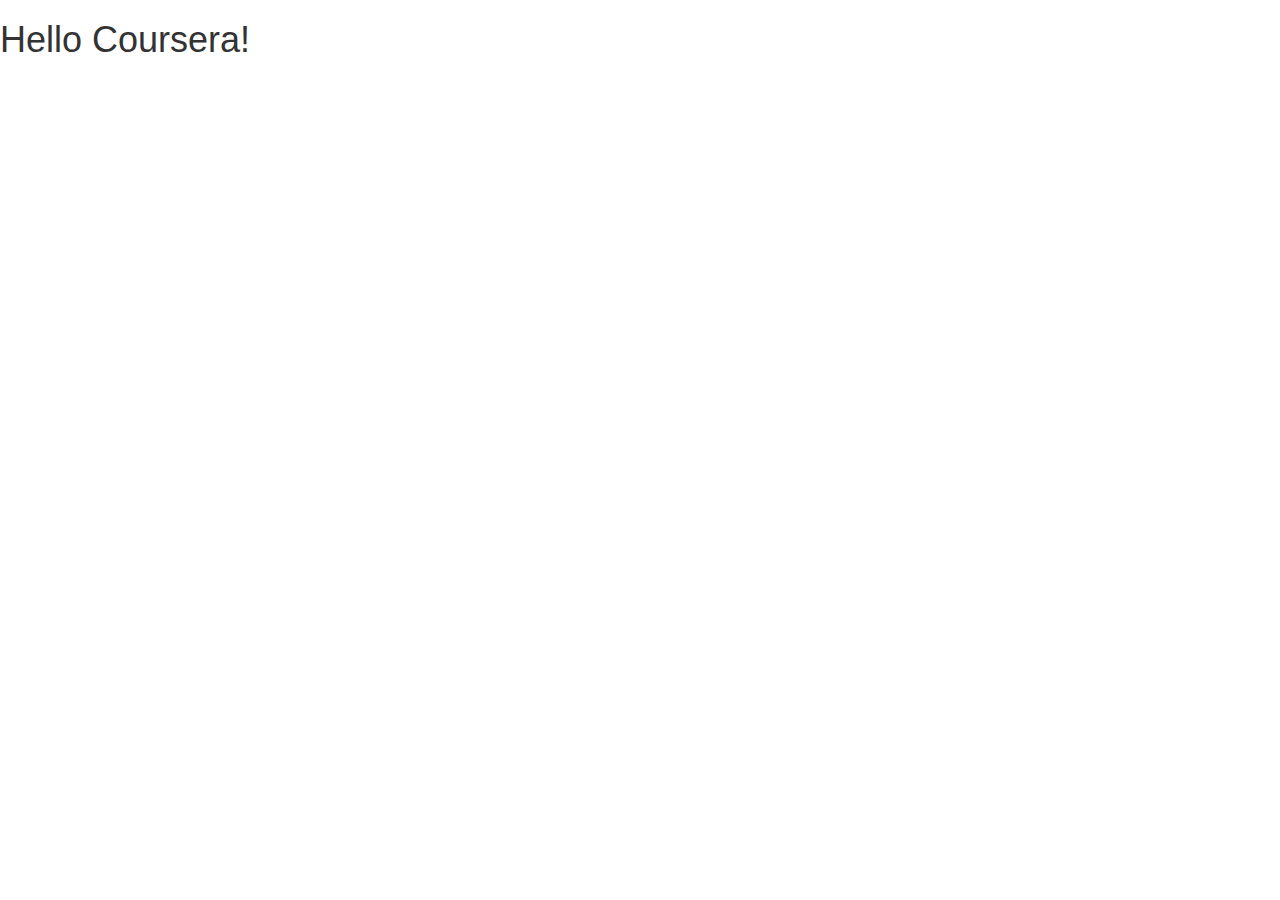
==== module3-solution/index.html @ 9ea9fe5f "Initial commit" ====
<!doctype html>
<html lang="en">
  <head>
    <meta charset="utf-8">
    <meta http-equiv="X-UA-Compatible" content="IE=edge">
    <meta name="viewport" content="width=device-width, initial-scale=1">

    <!-- HTML5 shim and Respond.js for IE8 support of HTML5 elements and media queries -->
    <!-- WARNING: Respond.js doesn't work if you view the page via file:// -->
    <!--[if lt IE 9]>
      <script src="https://oss.maxcdn.com/html5shiv/3.7.2/html5shiv.min.js"></script>
      <script src="https://oss.maxcdn.com/respond/1.4.2/respond.min.js"></script>
    <![endif]-->

    <title>Boostrap Starter Page</title>
    <link rel="stylesheet" href="css/bootstrap.min.css">
    <link rel="stylesheet" href="css/styles.css">
  </head>
<body>

  <h1>Hello Coursera!</h1>

  <!-- jQuery (Bootstrap JS plugins depend on it) -->
  <script src="js/jquery-1.11.3.min.js"></script>
  <script src="js/bootstrap.min.js"></script>
  <script src="js/script.js"></script>
</body>
</html>
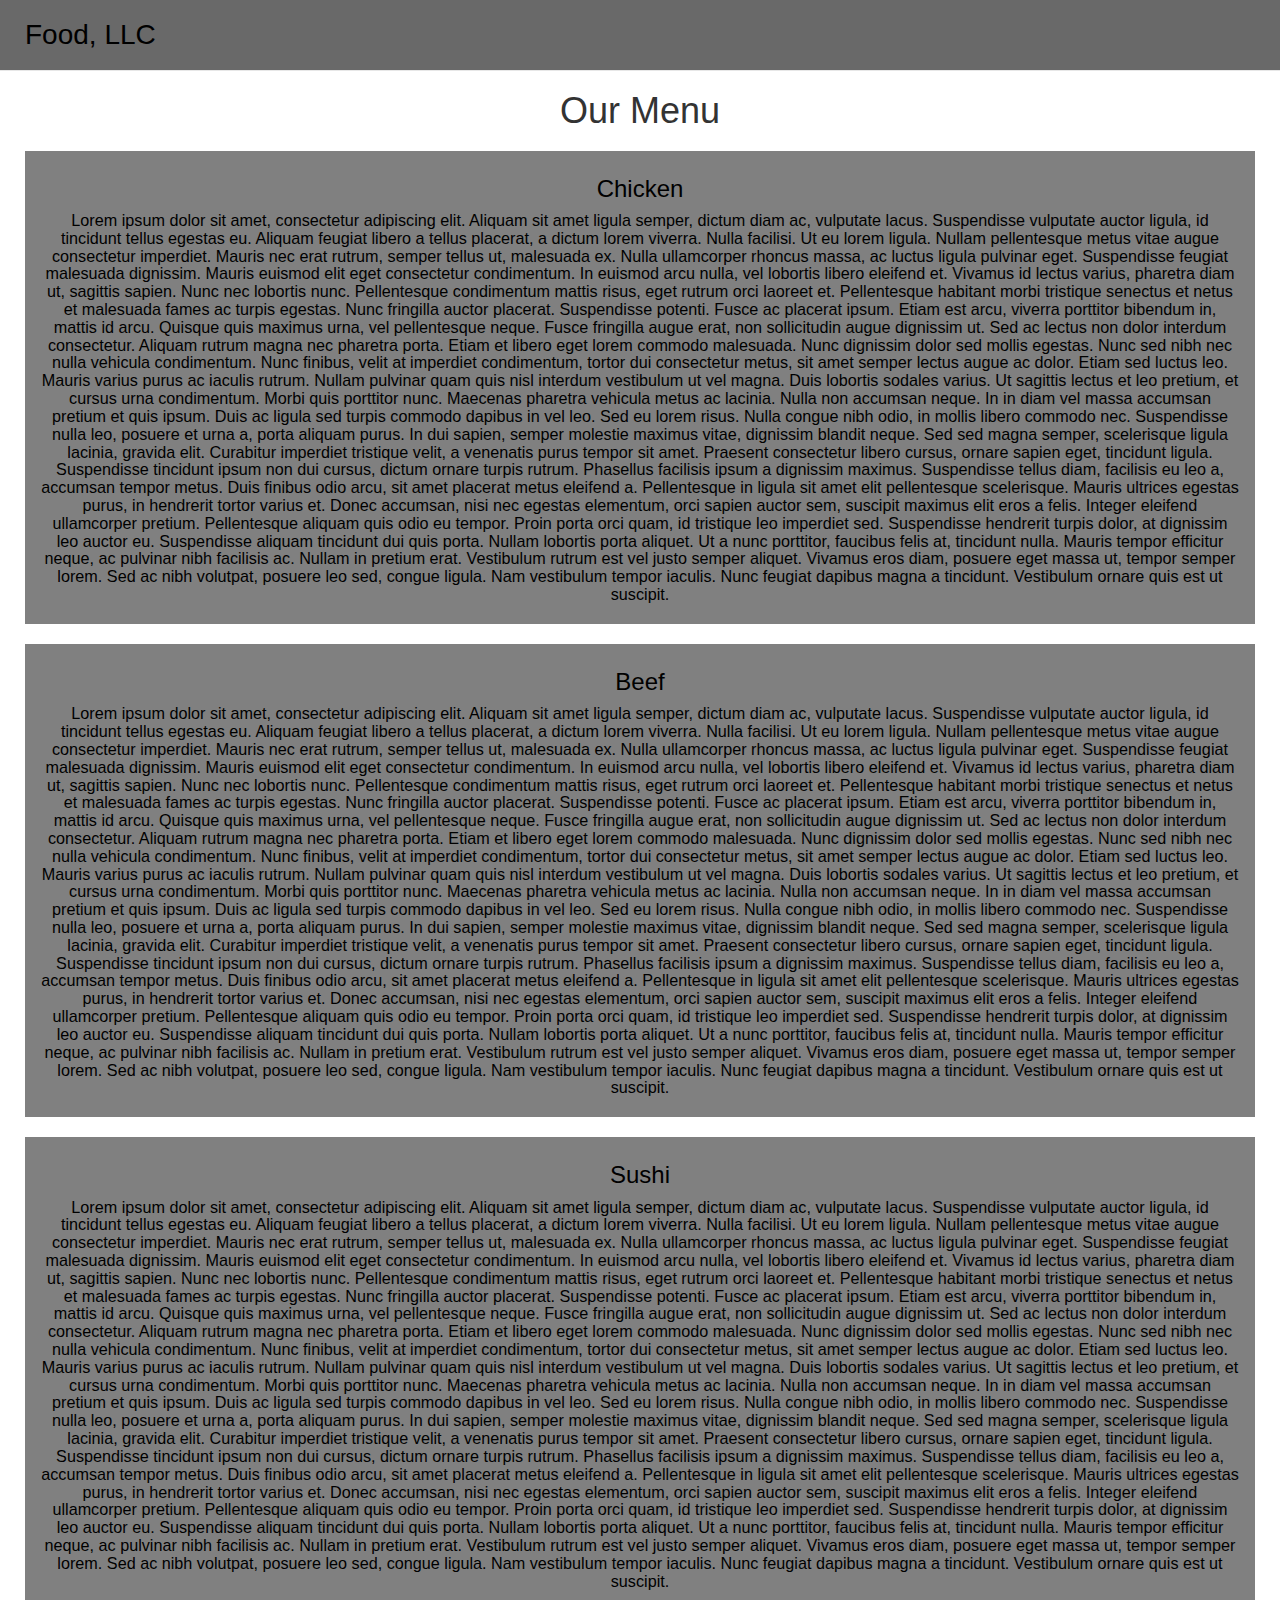
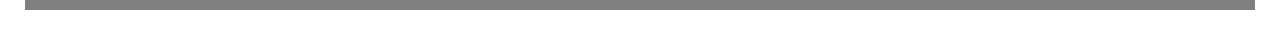
==== commit fddeda69: "Complete all graded requirements" ====
--- a/module3-solution/index.html
+++ b/module3-solution/index.html
@@ -1,28 +1,93 @@
 <!doctype html>
 <html lang="en">
-  <head>
-    <meta charset="utf-8">
-    <meta http-equiv="X-UA-Compatible" content="IE=edge">
-    <meta name="viewport" content="width=device-width, initial-scale=1">
+    <head>
+        <meta charset="utf-8">
+        <meta http-equiv="X-UA-Compatible" content="IE=edge">
+        <meta name="viewport" content="width=device-width, initial-scale=1">
 
-    <!-- HTML5 shim and Respond.js for IE8 support of HTML5 elements and media queries -->
-    <!-- WARNING: Respond.js doesn't work if you view the page via file:// -->
-    <!--[if lt IE 9]>
-      <script src="https://oss.maxcdn.com/html5shiv/3.7.2/html5shiv.min.js"></script>
-      <script src="https://oss.maxcdn.com/respond/1.4.2/respond.min.js"></script>
-    <![endif]-->
+        <!-- HTML5 shim and Respond.js for IE8 support of HTML5 elements and media queries -->
+        <!-- WARNING: Respond.js doesn't work if you view the page via file:// -->
+        <!--[if lt IE 9]>
+            <script src="https://oss.maxcdn.com/html5shiv/3.7.2/html5shiv.min.js"></script>
+            <script src="https://oss.maxcdn.com/respond/1.4.2/respond.min.js"></script>
+        <![endif]-->
 
-    <title>Boostrap Starter Page</title>
-    <link rel="stylesheet" href="css/bootstrap.min.css">
-    <link rel="stylesheet" href="css/styles.css">
-  </head>
-<body>
+        <title>Bootstrap Starter Page</title>
+        <link rel="stylesheet" href="css/bootstrap.min.css">
+        <link rel="stylesheet" href="css/styles.css">
+    </head>
+    <body>
+        <nav class="navbar navbar-default navbar-static-top">
+            <div class="container-fluid">
+                <div class="navbar-header">
+                    <button type="button" class="navbar-toggle collapsed" data-toggle="collapse" data-target="#navbar-collapse-1" aria-expanded="false">
+                        <span class="sr-only">Toggle navigation</span>
+                        <span class="icon-bar"></span>
+                        <span class="icon-bar"></span>
+                        <span class="icon-bar"></span>
+                    </button>
+                    <a class="navbar-brand" href="#">Food, LLC</a>
+                </div>
+                <div class="collapse navbar-collapse" id="navbar-collapse-1">
+                    <ul class="nav navbar-nav navbar-right visible-xs">            
+                        <li class="text-center"><a href="#chicken">Chicken</a></li>
+                        <li class="text-center"><a href="#beef">Beef</a></li>
+                        <li class="text-center"><a href="#sushi">Sushi</a></li>
+                    </ul>
+                </div><!-- /.navbar-collapse -->
+            </div>
+        </nav>
+        <h1 class="text-center">Our Menu</p>
+        <div class="container-fluid">
+            <div class="row">
+                <div class="col-xs-12">
+                    <div id="chicken">
+                        <h3>Chicken</h3>                
+                        <p>Lorem ipsum dolor sit amet, consectetur adipiscing elit. Aliquam sit amet ligula semper, dictum diam ac, vulputate lacus. Suspendisse vulputate auctor ligula, id tincidunt tellus egestas eu. Aliquam feugiat libero a tellus placerat, a dictum lorem viverra. Nulla facilisi. Ut eu lorem ligula. Nullam pellentesque metus vitae augue consectetur imperdiet. Mauris nec erat rutrum, semper tellus ut, malesuada ex. Nulla ullamcorper rhoncus massa, ac luctus ligula pulvinar eget. Suspendisse feugiat malesuada dignissim. Mauris euismod elit eget consectetur condimentum. In euismod arcu nulla, vel lobortis libero eleifend et. Vivamus id lectus varius, pharetra diam ut, sagittis sapien. Nunc nec lobortis nunc.
 
-  <h1>Hello Coursera!</h1>
+Pellentesque condimentum mattis risus, eget rutrum orci laoreet et. Pellentesque habitant morbi tristique senectus et netus et malesuada fames ac turpis egestas. Nunc fringilla auctor placerat. Suspendisse potenti. Fusce ac placerat ipsum. Etiam est arcu, viverra porttitor bibendum in, mattis id arcu. Quisque quis maximus urna, vel pellentesque neque. Fusce fringilla augue erat, non sollicitudin augue dignissim ut. Sed ac lectus non dolor interdum consectetur. Aliquam rutrum magna nec pharetra porta. Etiam et libero eget lorem commodo malesuada. Nunc dignissim dolor sed mollis egestas. Nunc sed nibh nec nulla vehicula condimentum.
 
-  <!-- jQuery (Bootstrap JS plugins depend on it) -->
-  <script src="js/jquery-1.11.3.min.js"></script>
-  <script src="js/bootstrap.min.js"></script>
-  <script src="js/script.js"></script>
-</body>
+Nunc finibus, velit at imperdiet condimentum, tortor dui consectetur metus, sit amet semper lectus augue ac dolor. Etiam sed luctus leo. Mauris varius purus ac iaculis rutrum. Nullam pulvinar quam quis nisl interdum vestibulum ut vel magna. Duis lobortis sodales varius. Ut sagittis lectus et leo pretium, et cursus urna condimentum. Morbi quis porttitor nunc. Maecenas pharetra vehicula metus ac lacinia. Nulla non accumsan neque. In in diam vel massa accumsan pretium et quis ipsum. Duis ac ligula sed turpis commodo dapibus in vel leo. Sed eu lorem risus. Nulla congue nibh odio, in mollis libero commodo nec. Suspendisse nulla leo, posuere et urna a, porta aliquam purus.
+
+In dui sapien, semper molestie maximus vitae, dignissim blandit neque. Sed sed magna semper, scelerisque ligula lacinia, gravida elit. Curabitur imperdiet tristique velit, a venenatis purus tempor sit amet. Praesent consectetur libero cursus, ornare sapien eget, tincidunt ligula. Suspendisse tincidunt ipsum non dui cursus, dictum ornare turpis rutrum. Phasellus facilisis ipsum a dignissim maximus. Suspendisse tellus diam, facilisis eu leo a, accumsan tempor metus. Duis finibus odio arcu, sit amet placerat metus eleifend a. Pellentesque in ligula sit amet elit pellentesque scelerisque. Mauris ultrices egestas purus, in hendrerit tortor varius et. Donec accumsan, nisi nec egestas elementum, orci sapien auctor sem, suscipit maximus elit eros a felis. Integer eleifend ullamcorper pretium. Pellentesque aliquam quis odio eu tempor. Proin porta orci quam, id tristique leo imperdiet sed. Suspendisse hendrerit turpis dolor, at dignissim leo auctor eu. Suspendisse aliquam tincidunt dui quis porta.
+
+Nullam lobortis porta aliquet. Ut a nunc porttitor, faucibus felis at, tincidunt nulla. Mauris tempor efficitur neque, ac pulvinar nibh facilisis ac. Nullam in pretium erat. Vestibulum rutrum est vel justo semper aliquet. Vivamus eros diam, posuere eget massa ut, tempor semper lorem. Sed ac nibh volutpat, posuere leo sed, congue ligula. Nam vestibulum tempor iaculis. Nunc feugiat dapibus magna a tincidunt. Vestibulum ornare quis est ut suscipit.
+                        </p>
+                    </div>
+                </div>
+                <div class="col-xs-12">
+                    <div id="beef">
+                        <h3>Beef</h3>
+                        <p>Lorem ipsum dolor sit amet, consectetur adipiscing elit. Aliquam sit amet ligula semper, dictum diam ac, vulputate lacus. Suspendisse vulputate auctor ligula, id tincidunt tellus egestas eu. Aliquam feugiat libero a tellus placerat, a dictum lorem viverra. Nulla facilisi. Ut eu lorem ligula. Nullam pellentesque metus vitae augue consectetur imperdiet. Mauris nec erat rutrum, semper tellus ut, malesuada ex. Nulla ullamcorper rhoncus massa, ac luctus ligula pulvinar eget. Suspendisse feugiat malesuada dignissim. Mauris euismod elit eget consectetur condimentum. In euismod arcu nulla, vel lobortis libero eleifend et. Vivamus id lectus varius, pharetra diam ut, sagittis sapien. Nunc nec lobortis nunc.
+
+Pellentesque condimentum mattis risus, eget rutrum orci laoreet et. Pellentesque habitant morbi tristique senectus et netus et malesuada fames ac turpis egestas. Nunc fringilla auctor placerat. Suspendisse potenti. Fusce ac placerat ipsum. Etiam est arcu, viverra porttitor bibendum in, mattis id arcu. Quisque quis maximus urna, vel pellentesque neque. Fusce fringilla augue erat, non sollicitudin augue dignissim ut. Sed ac lectus non dolor interdum consectetur. Aliquam rutrum magna nec pharetra porta. Etiam et libero eget lorem commodo malesuada. Nunc dignissim dolor sed mollis egestas. Nunc sed nibh nec nulla vehicula condimentum.
+
+Nunc finibus, velit at imperdiet condimentum, tortor dui consectetur metus, sit amet semper lectus augue ac dolor. Etiam sed luctus leo. Mauris varius purus ac iaculis rutrum. Nullam pulvinar quam quis nisl interdum vestibulum ut vel magna. Duis lobortis sodales varius. Ut sagittis lectus et leo pretium, et cursus urna condimentum. Morbi quis porttitor nunc. Maecenas pharetra vehicula metus ac lacinia. Nulla non accumsan neque. In in diam vel massa accumsan pretium et quis ipsum. Duis ac ligula sed turpis commodo dapibus in vel leo. Sed eu lorem risus. Nulla congue nibh odio, in mollis libero commodo nec. Suspendisse nulla leo, posuere et urna a, porta aliquam purus.
+
+In dui sapien, semper molestie maximus vitae, dignissim blandit neque. Sed sed magna semper, scelerisque ligula lacinia, gravida elit. Curabitur imperdiet tristique velit, a venenatis purus tempor sit amet. Praesent consectetur libero cursus, ornare sapien eget, tincidunt ligula. Suspendisse tincidunt ipsum non dui cursus, dictum ornare turpis rutrum. Phasellus facilisis ipsum a dignissim maximus. Suspendisse tellus diam, facilisis eu leo a, accumsan tempor metus. Duis finibus odio arcu, sit amet placerat metus eleifend a. Pellentesque in ligula sit amet elit pellentesque scelerisque. Mauris ultrices egestas purus, in hendrerit tortor varius et. Donec accumsan, nisi nec egestas elementum, orci sapien auctor sem, suscipit maximus elit eros a felis. Integer eleifend ullamcorper pretium. Pellentesque aliquam quis odio eu tempor. Proin porta orci quam, id tristique leo imperdiet sed. Suspendisse hendrerit turpis dolor, at dignissim leo auctor eu. Suspendisse aliquam tincidunt dui quis porta.
+
+Nullam lobortis porta aliquet. Ut a nunc porttitor, faucibus felis at, tincidunt nulla. Mauris tempor efficitur neque, ac pulvinar nibh facilisis ac. Nullam in pretium erat. Vestibulum rutrum est vel justo semper aliquet. Vivamus eros diam, posuere eget massa ut, tempor semper lorem. Sed ac nibh volutpat, posuere leo sed, congue ligula. Nam vestibulum tempor iaculis. Nunc feugiat dapibus magna a tincidunt. Vestibulum ornare quis est ut suscipit.</p>
+                    </div>
+                </div>
+                <div class="col-xs-12">
+                    <div id="sushi">
+                        <h3>Sushi</h3>                
+                        <p>Lorem ipsum dolor sit amet, consectetur adipiscing elit. Aliquam sit amet ligula semper, dictum diam ac, vulputate lacus. Suspendisse vulputate auctor ligula, id tincidunt tellus egestas eu. Aliquam feugiat libero a tellus placerat, a dictum lorem viverra. Nulla facilisi. Ut eu lorem ligula. Nullam pellentesque metus vitae augue consectetur imperdiet. Mauris nec erat rutrum, semper tellus ut, malesuada ex. Nulla ullamcorper rhoncus massa, ac luctus ligula pulvinar eget. Suspendisse feugiat malesuada dignissim. Mauris euismod elit eget consectetur condimentum. In euismod arcu nulla, vel lobortis libero eleifend et. Vivamus id lectus varius, pharetra diam ut, sagittis sapien. Nunc nec lobortis nunc.
+
+Pellentesque condimentum mattis risus, eget rutrum orci laoreet et. Pellentesque habitant morbi tristique senectus et netus et malesuada fames ac turpis egestas. Nunc fringilla auctor placerat. Suspendisse potenti. Fusce ac placerat ipsum. Etiam est arcu, viverra porttitor bibendum in, mattis id arcu. Quisque quis maximus urna, vel pellentesque neque. Fusce fringilla augue erat, non sollicitudin augue dignissim ut. Sed ac lectus non dolor interdum consectetur. Aliquam rutrum magna nec pharetra porta. Etiam et libero eget lorem commodo malesuada. Nunc dignissim dolor sed mollis egestas. Nunc sed nibh nec nulla vehicula condimentum.
+
+Nunc finibus, velit at imperdiet condimentum, tortor dui consectetur metus, sit amet semper lectus augue ac dolor. Etiam sed luctus leo. Mauris varius purus ac iaculis rutrum. Nullam pulvinar quam quis nisl interdum vestibulum ut vel magna. Duis lobortis sodales varius. Ut sagittis lectus et leo pretium, et cursus urna condimentum. Morbi quis porttitor nunc. Maecenas pharetra vehicula metus ac lacinia. Nulla non accumsan neque. In in diam vel massa accumsan pretium et quis ipsum. Duis ac ligula sed turpis commodo dapibus in vel leo. Sed eu lorem risus. Nulla congue nibh odio, in mollis libero commodo nec. Suspendisse nulla leo, posuere et urna a, porta aliquam purus.
+
+In dui sapien, semper molestie maximus vitae, dignissim blandit neque. Sed sed magna semper, scelerisque ligula lacinia, gravida elit. Curabitur imperdiet tristique velit, a venenatis purus tempor sit amet. Praesent consectetur libero cursus, ornare sapien eget, tincidunt ligula. Suspendisse tincidunt ipsum non dui cursus, dictum ornare turpis rutrum. Phasellus facilisis ipsum a dignissim maximus. Suspendisse tellus diam, facilisis eu leo a, accumsan tempor metus. Duis finibus odio arcu, sit amet placerat metus eleifend a. Pellentesque in ligula sit amet elit pellentesque scelerisque. Mauris ultrices egestas purus, in hendrerit tortor varius et. Donec accumsan, nisi nec egestas elementum, orci sapien auctor sem, suscipit maximus elit eros a felis. Integer eleifend ullamcorper pretium. Pellentesque aliquam quis odio eu tempor. Proin porta orci quam, id tristique leo imperdiet sed. Suspendisse hendrerit turpis dolor, at dignissim leo auctor eu. Suspendisse aliquam tincidunt dui quis porta.
+
+Nullam lobortis porta aliquet. Ut a nunc porttitor, faucibus felis at, tincidunt nulla. Mauris tempor efficitur neque, ac pulvinar nibh facilisis ac. Nullam in pretium erat. Vestibulum rutrum est vel justo semper aliquet. Vivamus eros diam, posuere eget massa ut, tempor semper lorem. Sed ac nibh volutpat, posuere leo sed, congue ligula. Nam vestibulum tempor iaculis. Nunc feugiat dapibus magna a tincidunt. Vestibulum ornare quis est ut suscipit.</p>
+                    </div>
+                </div>
+            </div>
+        </div>
+        <!-- jQuery (Bootstrap JS plugins depend on it) -->
+        <script src="js/jquery-1.11.3.min.js"></script>
+        <script src="js/bootstrap.min.js"></script>
+        <script src="js/script.js"></script>
+    </body>
 </html>
--- a/module3-solution/css/styles.css
+++ b/module3-solution/css/styles.css
@@ -0,0 +1,36 @@
+p {
+    font-size: 0.45em;
+}
+
+.navbar-default .navbar-brand {
+    font-size: 2em;
+    color: black;
+}
+
+.container-fluid > .row > div > div {
+    margin: 10px;
+    padding: 5px 15px 10px 15px;
+    background-color: grey;
+    color: black;
+}
+
+li {
+    border: 1px solid black;
+    background-color: white;
+}
+
+.navbar-default .navbar-nav > li > a {
+    color: black;    
+}
+
+.navbar-header {
+    background-color: dimgray;
+    padding: 10px;
+}
+
+.navbar-default{
+    background-color: dimgray;
+}
+
+.nav .navbar-nav .navbar-right {
+}